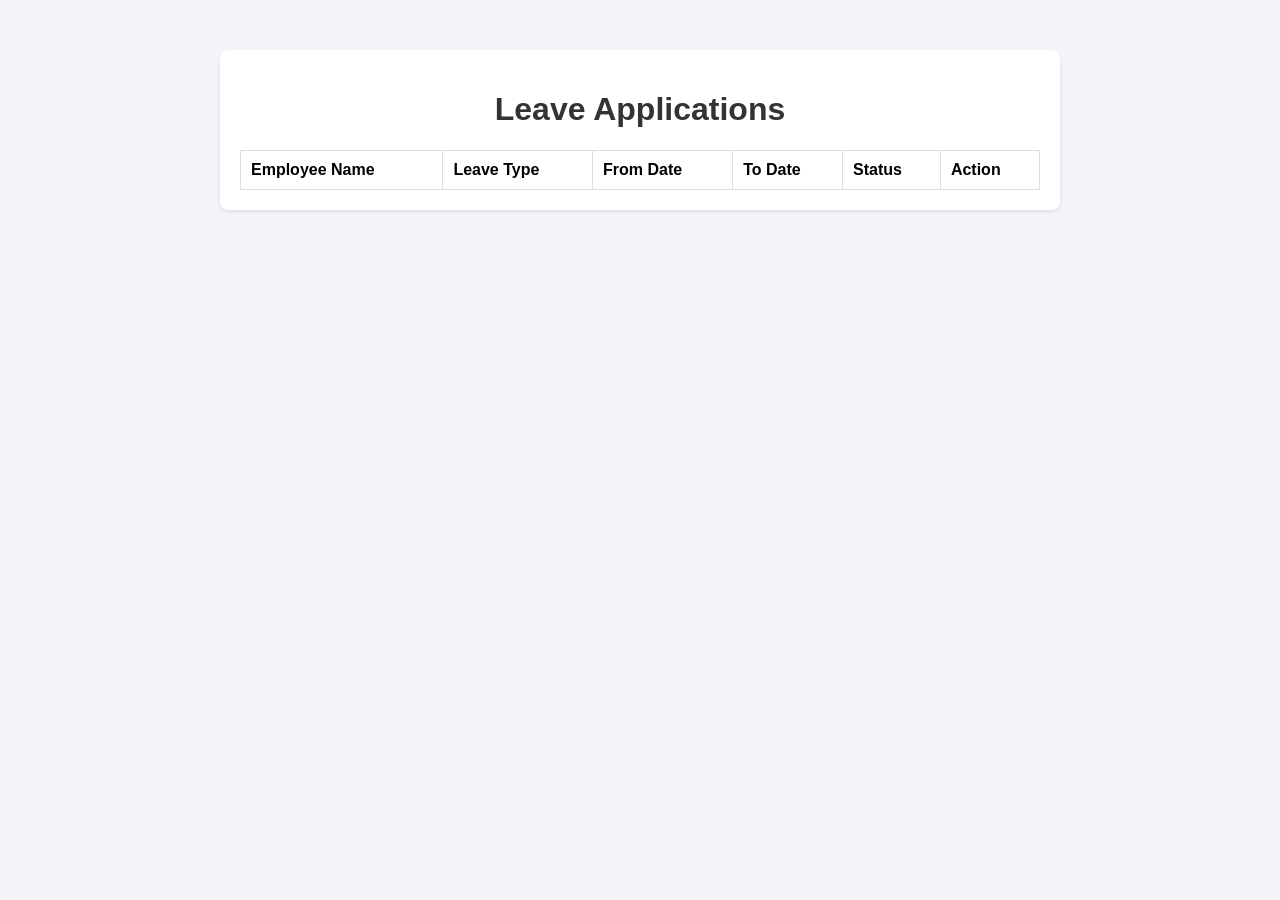
==== templates/manager.html @ 54c54a36 "Initial commit" ====
<!DOCTYPE html>
<html lang="en">
<head>
    <meta charset="UTF-8">
    <meta name="viewport" content="width=device-width, initial-scale=1.0">
    <title>Managerial Leave Review</title>
    <style>
        body {
            font-family: Arial, sans-serif;
            background-color: #f4f4f9;
            margin: 0;
            padding: 0;
        }
        .container {
            max-width: 800px;
            margin: 50px auto;
            background: #fff;
            padding: 20px;
            border-radius: 8px;
            box-shadow: 0 2px 4px rgba(0, 0, 0, 0.1);
        }
        h1 {
            text-align: center;
            color: #333;
        }
        table {
            width: 100%;
            border-collapse: collapse;
            margin-top: 20px;
        }
        th, td {
            padding: 10px;
            border: 1px solid #ddd;
            text-align: left;
        }
        button {
            padding: 5px 10px;
            border-radius: 5px;
            background-color: #28a745;
            color: white;
            cursor: pointer;
        }
        button:hover {
            background-color: #218838;
        }
        .reject-btn {
            background-color: #dc3545;
        }
        .reject-btn:hover {
            background-color: #c82333;
        }
        .voice-btn {
            background-color: #007bff;
            color: white;
            border-radius: 50%;
            border: none;
            width: 30px;
            height: 30px;
            font-size: 16px;
            cursor: pointer;
        }
        .voice-btn:hover {
            background-color: #0056b3;
        }
        .description-box {
            margin-top: 10px;
        }
    </style>
</head>
<body>
    <div class="container">
        <h1>Leave Applications</h1>
        <table id="applications-table">
            <thead>
                <tr>
                    <th>Employee Name</th>
                    <th>Leave Type</th>
                    <th>From Date</th>
                    <th>To Date</th>
                    <th>Status</th>
                    <th>Action</th>
                </tr>
            </thead>
            <tbody>
                <!-- Leave applications will be dynamically inserted here -->
            </tbody>
        </table>
    </div>

    <script>
        async function fetchLeaveApplications() {
            try {
                const response = await fetch('http://127.0.0.1:5000/get_leave_applications');
                const applications = await response.json();

                const tableBody = document.querySelector('#applications-table tbody');
                tableBody.innerHTML = '';  // Clear any existing rows

                applications.forEach(application => {
                    const row = document.createElement('tr');
                    row.innerHTML = `
                        <td>${application.employee_name}</td>
                        <td>${application.leave_type}</td>
                        <td>${application.from_date}</td>
                        <td>${application.to_date}</td>
                        <td>${application.status || 'Pending'}</td>
                        <td>
                            <button class="voice-btn" onclick="handleVoiceCommand(${application.id})">🎤</button>
                            <div class="description-box" id="description-box-${application.id}" style="display: none;">
                                <textarea placeholder="Enter reason for rejection" id="description-${application.id}" rows="3" style="width: calc(100% - 40px);"></textarea>
                                <button class="voice-btn" onclick="fillDescription(${application.id})">🎤</button>
                                <button onclick="submitRejection(${application.id})">Submit</button>
                            </div>
                        </td>
                    `;
                    tableBody.appendChild(row);
                });
            } catch (error) {
                console.error('Error fetching leave applications:', error);
            }
        }

        function handleVoiceCommand(applicationId) {
            const recognition = new (window.SpeechRecognition || window.webkitSpeechRecognition)();
            recognition.lang = 'en-US';
            recognition.start();

            recognition.onresult = function (event) {
                const command = event.results[0][0].transcript.toLowerCase();
                if (command.includes('approve')) {
                    approveLeave(applicationId);
                } else if (command.includes('reject')) {
                    const descriptionBox = document.getElementById(`description-box-${applicationId}`);
                    descriptionBox.style.display = 'block'; // Show the description box
                } else {
                    alert('Command not recognized. Please say "approve" or "reject".');
                }
            };

            recognition.onerror = function (event) {
                alert('Error capturing voice input: ' + event.error);
            };
        }

        function fillDescription(applicationId) {
            const recognition = new (window.SpeechRecognition || window.webkitSpeechRecognition)();
            recognition.lang = 'en-US';
            recognition.start();

            recognition.onresult = function (event) {
                const text = event.results[0][0].transcript;
                const descriptionBox = document.getElementById(`description-${applicationId}`);
                descriptionBox.value = text; // Set the value of the description box
            };

            recognition.onerror = function (event) {
                alert('Error capturing voice input for description: ' + event.error);
            };
        }

        async function approveLeave(id) {
            try {
                const response = await fetch('http://127.0.0.1:5000/approve_leave', {
                    method: 'POST',
                    headers: {
                        'Content-Type': 'application/json'
                    },
                    body: JSON.stringify({ id })
                });

                const result = await response.json();
                alert(result.message);  // Show success message
                fetchLeaveApplications();  // Refresh the table
            } catch (error) {
                alert('Error approving leave: ' + error.message);
            }
        }

        async function submitRejection(id) {
            const description = document.getElementById(`description-${id}`).value;
            if (!description) {
                alert('Please provide a reason for rejection.');
                return;
            }

            try {
                const response = await fetch('http://127.0.0.1:5000/reject_leave', {
                    method: 'POST',
                    headers: {
                        'Content-Type': 'application/json'
                    },
                    body: JSON.stringify({ id, description })
                });

                const result = await response.json();
                alert(result.message);  // Show success message
                fetchLeaveApplications();  // Refresh the table
            } catch (error) {
                alert('Error rejecting leave: ' + error.message);
            }
        }

        // Fetch leave applications when the page loads
        fetchLeaveApplications();
    </script>
</body>
</html>
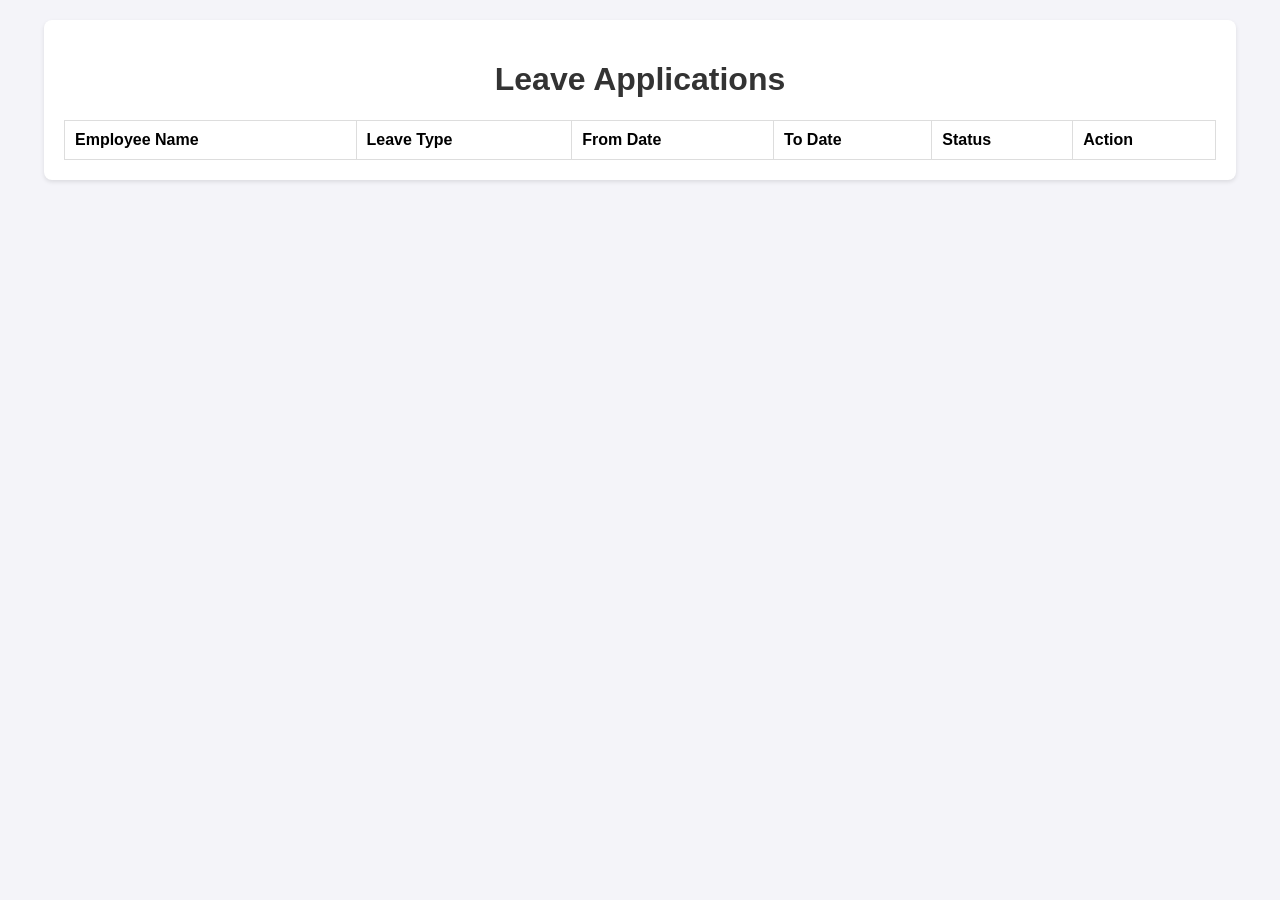
==== commit 333f68b6: "TRIlog log added and made both page responssive" ====
--- a/templates/manager.html
+++ b/templates/manager.html
@@ -5,66 +5,108 @@
     <meta name="viewport" content="width=device-width, initial-scale=1.0">
     <title>Managerial Leave Review</title>
     <style>
-        body {
-            font-family: Arial, sans-serif;
-            background-color: #f4f4f9;
-            margin: 0;
-            padding: 0;
-        }
-        .container {
-            max-width: 800px;
-            margin: 50px auto;
-            background: #fff;
-            padding: 20px;
-            border-radius: 8px;
-            box-shadow: 0 2px 4px rgba(0, 0, 0, 0.1);
-        }
-        h1 {
-            text-align: center;
-            color: #333;
-        }
+         body {
+        font-family: Arial, sans-serif;
+        background-color: #f4f4f9;
+        margin: 0;
+        padding: 0;
+      }
+      
+      .container {
+        max-width: 90vw; /* Use viewport width for better responsiveness */
+        margin: 20px auto; /* Maintain center alignment */
+        background: #fff;
+        padding: 20px;
+        border-radius: 8px;
+        box-shadow: 0 2px 4px rgba(0, 0, 0, 0.1);
+      }
+      
+      h1 {
+        text-align: center;
+        color: #333;
+      }
+      
+      table {
+        width: 100%;
+        border-collapse: collapse;
+        margin-top: 20px;
+      }
+      
+      th, td {
+        padding: 10px;
+        border: 1px solid #ddd;
+        text-align: left;
+      }
+      
+      button {
+        padding: 5px 10px;
+        border-radius: 5px;
+        background-color: #28a745;
+        color: white;
+        cursor: pointer;
+      }
+      
+      button:hover {
+        background-color: #218838;
+      }
+      
+      .reject-btn {
+        background-color: #dc3545;
+      }
+      
+      .reject-btn:hover {
+        background-color: #c82333;
+      }
+      
+      .voice-btn {
+        background-color: #0857e9;
+        color: white;
+        border-radius: 35%;
+        border: none;
+        width: 60px;
+        height: 30px;
+        font-size: 18px;
+        display: flex;
+        align-items: center;
+        justify-content: center;
+        cursor: pointer;
+      }
+      
+      .voice-btn:hover {
+        background-color: #092b4e;
+      }
+      
+      .description-box {
+        margin-top: 10px;
+      }
+      
+      /* Media Queries for Responsiveness */
+      @media (max-width: 768px) {
+      
         table {
-            width: 100%;
-            border-collapse: collapse;
-            margin-top: 20px;
-        }
-        th, td {
-            padding: 10px;
-            border: 1px solid #ddd;
-            text-align: left;
-        }
+          font-size: 0.9em; 
+          display: block;
+          overflow-x: auto;
+        }
+      
+        
+       
         button {
-            padding: 5px 10px;
-            border-radius: 5px;
-            background-color: #28a745;
-            color: white;
-            cursor: pointer;
-        }
-        button:hover {
-            background-color: #218838;
-        }
-        .reject-btn {
-            background-color: #dc3545;
-        }
-        .reject-btn:hover {
-            background-color: #c82333;
-        }
-        .voice-btn {
-            background-color: #007bff;
-            color: white;
-            border-radius: 50%;
-            border: none;
-            width: 30px;
-            height: 30px;
-            font-size: 16px;
-            cursor: pointer;
-        }
-        .voice-btn:hover {
-            background-color: #0056b3;
-        }
-        .description-box {
-            margin-top: 10px;
-        }
+          padding: 4px 8px; 
+        }
+      }
+      
+      @media (max-width: 480px) {
+        
+        table {
+          font-size: 0.8em;
+        }
+      
+       
+        button {
+          padding: 3px 6px; 
+        }
+      }
     </style>
 </head>
 <body>
@@ -88,9 +130,10 @@
     </div>
 
     <script>
+        const BASE_URL = "https://voice-leave-app.onrender.com";
         async function fetchLeaveApplications() {
             try {
-                const response = await fetch('http://127.0.0.1:5000/get_leave_applications');
+                const response = await fetch(`${BASE_URL}/get_leave_applications`);
                 const applications = await response.json();
 
                 const tableBody = document.querySelector('#applications-table tbody');
@@ -160,7 +203,7 @@
 
         async function approveLeave(id) {
             try {
-                const response = await fetch('http://127.0.0.1:5000/approve_leave', {
+                const response = await fetch(`${BASE_URL}/approve_leave`, {
                     method: 'POST',
                     headers: {
                         'Content-Type': 'application/json'
@@ -184,7 +227,7 @@
             }
 
             try {
-                const response = await fetch('http://127.0.0.1:5000/reject_leave', {
+                const response = await fetch(`${BASE_URL}/reject_leave`, {
                     method: 'POST',
                     headers: {
                         'Content-Type': 'application/json'
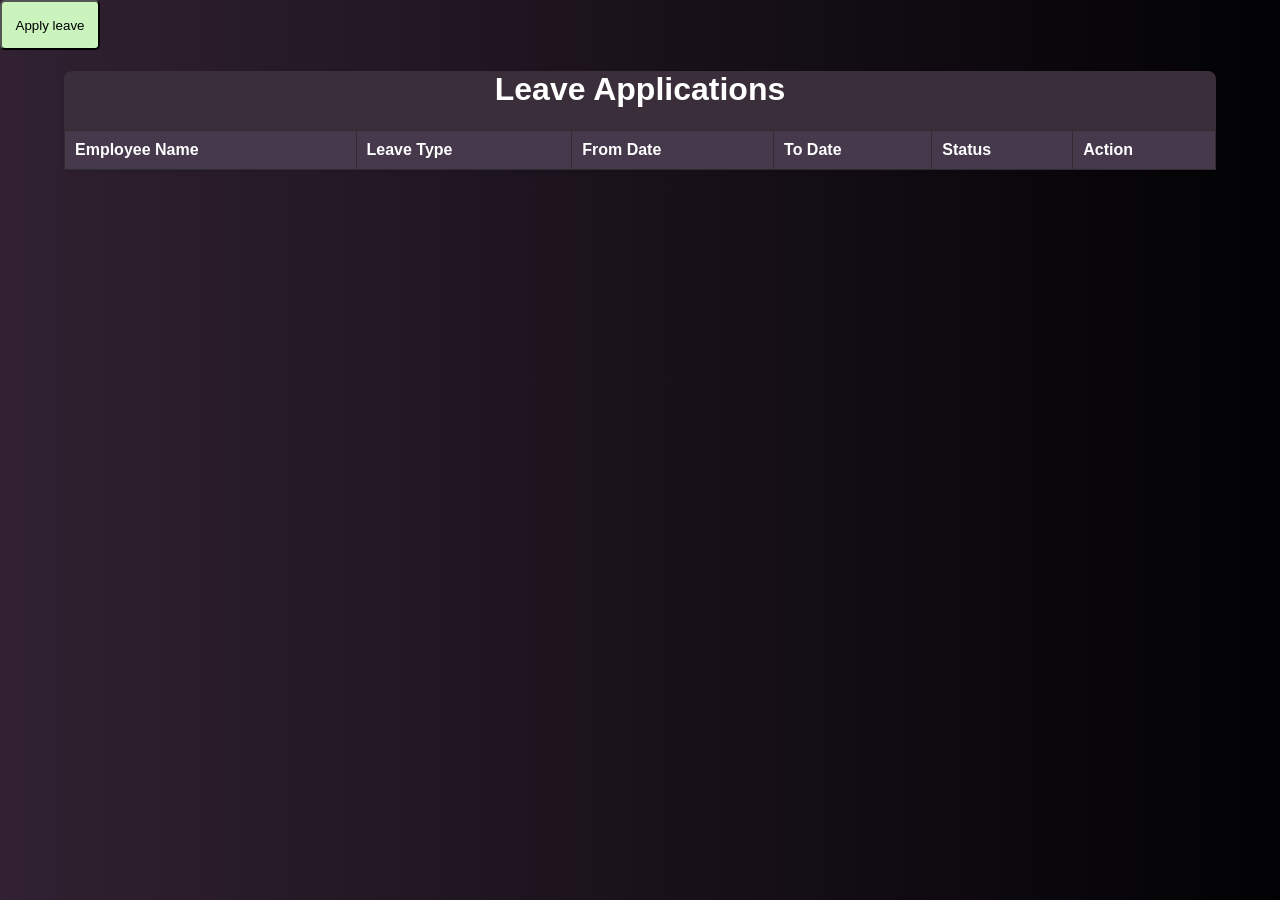
==== commit 34f7ab27: "redirect button added" ====
--- a/templates/manager.html
+++ b/templates/manager.html
@@ -4,112 +4,16 @@
     <meta charset="UTF-8">
     <meta name="viewport" content="width=device-width, initial-scale=1.0">
     <title>Managerial Leave Review</title>
-    <style>
-         body {
-        font-family: Arial, sans-serif;
-        background-color: #f4f4f9;
-        margin: 0;
-        padding: 0;
-      }
-      
-      .container {
-        max-width: 90vw; /* Use viewport width for better responsiveness */
-        margin: 20px auto; /* Maintain center alignment */
-        background: #fff;
-        padding: 20px;
-        border-radius: 8px;
-        box-shadow: 0 2px 4px rgba(0, 0, 0, 0.1);
-      }
-      
-      h1 {
-        text-align: center;
-        color: #333;
-      }
-      
-      table {
-        width: 100%;
-        border-collapse: collapse;
-        margin-top: 20px;
-      }
-      
-      th, td {
-        padding: 10px;
-        border: 1px solid #ddd;
-        text-align: left;
-      }
-      
-      button {
-        padding: 5px 10px;
-        border-radius: 5px;
-        background-color: #28a745;
-        color: white;
-        cursor: pointer;
-      }
-      
-      button:hover {
-        background-color: #218838;
-      }
-      
-      .reject-btn {
-        background-color: #dc3545;
-      }
-      
-      .reject-btn:hover {
-        background-color: #c82333;
-      }
-      
-      .voice-btn {
-        background-color: #0857e9;
-        color: white;
-        border-radius: 35%;
-        border: none;
-        width: 60px;
-        height: 30px;
-        font-size: 18px;
-        display: flex;
-        align-items: center;
-        justify-content: center;
-        cursor: pointer;
-      }
-      
-      .voice-btn:hover {
-        background-color: #092b4e;
-      }
-      
-      .description-box {
-        margin-top: 10px;
-      }
-      
-      /* Media Queries for Responsiveness */
-      @media (max-width: 768px) {
-      
-        table {
-          font-size: 0.9em; 
-          display: block;
-          overflow-x: auto;
-        }
-      
-        
-       
-        button {
-          padding: 4px 8px; 
-        }
-      }
-      
-      @media (max-width: 480px) {
-        
-        table {
-          font-size: 0.8em;
-        }
-      
-       
-        button {
-          padding: 3px 6px; 
-        }
-      }
-    </style>
+    <link rel="stylesheet" href="/static/css/manager.css">
 </head>
 <body>
+   <div class="redirect">
+    <a href="https://voice-leave-app.onrender.com/voice_application" id="m-page">
+        <button id="redirect">
+          Apply leave
+        </button>
+      </a>
+   </div>
     <div class="container">
         <h1>Leave Applications</h1>
         <table id="applications-table">
@@ -129,122 +33,8 @@
         </table>
     </div>
 
-    <script>
-        const BASE_URL = "https://voice-leave-app.onrender.com";
-        async function fetchLeaveApplications() {
-            try {
-                const response = await fetch(`${BASE_URL}/get_leave_applications`);
-                const applications = await response.json();
+    
 
-                const tableBody = document.querySelector('#applications-table tbody');
-                tableBody.innerHTML = '';  // Clear any existing rows
-
-                applications.forEach(application => {
-                    const row = document.createElement('tr');
-                    row.innerHTML = `
-                        <td>${application.employee_name}</td>
-                        <td>${application.leave_type}</td>
-                        <td>${application.from_date}</td>
-                        <td>${application.to_date}</td>
-                        <td>${application.status || 'Pending'}</td>
-                        <td>
-                            <button class="voice-btn" onclick="handleVoiceCommand(${application.id})">🎤</button>
-                            <div class="description-box" id="description-box-${application.id}" style="display: none;">
-                                <textarea placeholder="Enter reason for rejection" id="description-${application.id}" rows="3" style="width: calc(100% - 40px);"></textarea>
-                                <button class="voice-btn" onclick="fillDescription(${application.id})">🎤</button>
-                                <button onclick="submitRejection(${application.id})">Submit</button>
-                            </div>
-                        </td>
-                    `;
-                    tableBody.appendChild(row);
-                });
-            } catch (error) {
-                console.error('Error fetching leave applications:', error);
-            }
-        }
-
-        function handleVoiceCommand(applicationId) {
-            const recognition = new (window.SpeechRecognition || window.webkitSpeechRecognition)();
-            recognition.lang = 'en-US';
-            recognition.start();
-
-            recognition.onresult = function (event) {
-                const command = event.results[0][0].transcript.toLowerCase();
-                if (command.includes('approve')) {
-                    approveLeave(applicationId);
-                } else if (command.includes('reject')) {
-                    const descriptionBox = document.getElementById(`description-box-${applicationId}`);
-                    descriptionBox.style.display = 'block'; // Show the description box
-                } else {
-                    alert('Command not recognized. Please say "approve" or "reject".');
-                }
-            };
-
-            recognition.onerror = function (event) {
-                alert('Error capturing voice input: ' + event.error);
-            };
-        }
-
-        function fillDescription(applicationId) {
-            const recognition = new (window.SpeechRecognition || window.webkitSpeechRecognition)();
-            recognition.lang = 'en-US';
-            recognition.start();
-
-            recognition.onresult = function (event) {
-                const text = event.results[0][0].transcript;
-                const descriptionBox = document.getElementById(`description-${applicationId}`);
-                descriptionBox.value = text; // Set the value of the description box
-            };
-
-            recognition.onerror = function (event) {
-                alert('Error capturing voice input for description: ' + event.error);
-            };
-        }
-
-        async function approveLeave(id) {
-            try {
-                const response = await fetch(`${BASE_URL}/approve_leave`, {
-                    method: 'POST',
-                    headers: {
-                        'Content-Type': 'application/json'
-                    },
-                    body: JSON.stringify({ id })
-                });
-
-                const result = await response.json();
-                alert(result.message);  // Show success message
-                fetchLeaveApplications();  // Refresh the table
-            } catch (error) {
-                alert('Error approving leave: ' + error.message);
-            }
-        }
-
-        async function submitRejection(id) {
-            const description = document.getElementById(`description-${id}`).value;
-            if (!description) {
-                alert('Please provide a reason for rejection.');
-                return;
-            }
-
-            try {
-                const response = await fetch(`${BASE_URL}/reject_leave`, {
-                    method: 'POST',
-                    headers: {
-                        'Content-Type': 'application/json'
-                    },
-                    body: JSON.stringify({ id, description })
-                });
-
-                const result = await response.json();
-                alert(result.message);  // Show success message
-                fetchLeaveApplications();  // Refresh the table
-            } catch (error) {
-                alert('Error rejecting leave: ' + error.message);
-            }
-        }
-
-        // Fetch leave applications when the page loads
-        fetchLeaveApplications();
-    </script>
+    <script src="/static/js/manager.js"></script>
 </body>
 </html>
--- a/static/css/manager.css
+++ b/static/css/manager.css
@@ -0,0 +1,133 @@
+
+         body {
+        font-family: Arial, sans-serif;
+        background-color: #f4f4f9;
+        margin: 0;
+        padding: 0;
+        background: linear-gradient(to right, rgba(49,33,50,1), rgba(2,2,4,1));
+      }
+
+
+      #m-page{
+        text-decoration: none;
+        bottom: 0;
+        transition: background 0.3s ease-in-out;
+        
+      }
+      
+      #redirect:hover{
+        background-color: #95ee7a;
+      }
+      
+      #redirect{
+        height: 50px; 
+        width: 100px;
+        background-color: #caf3be;
+        padding: 5px;
+        /* margin: 30px auto; */
+       
+        color: black;
+        font-weight: 200;
+      }
+      
+      
+      .container {
+        max-width: 90vw; /* Use viewport width for better responsiveness */
+        margin: 20px auto; /* Maintain center alignment */
+        background: #fff;
+        padding:0px;
+        border-radius: 8px;
+        box-shadow: 0 2px 4px rgba(0, 0, 0, 0.1);
+        background-color: #3b2e3b;
+        color: white;
+      }
+      
+      h1 {
+        text-align: center;
+        color: white;
+      }
+      
+      table {
+        width: 100%;
+        border-collapse: collapse;
+        margin-top: 20px;
+        background-color:#45394b;
+      }
+      
+      th, td {
+        padding: 10px;
+        border: 1px solid #2f2c31;
+        text-align: left;
+        
+      }
+      
+      button {
+        padding: 5px 10px;
+        border-radius: 5px;
+       background-color: #caf3be;
+        color: white;
+        cursor: pointer;
+      }
+      
+      button:hover {
+        background-color: #95ee7a;
+      }
+      
+      .reject-btn {
+        background-color: #f2c3bc;
+      }
+      
+      .reject-btn:hover {
+        background-color:#f08f80;
+      }
+      
+      .voice-btn {
+        background-color: #caf3be;
+        color: white;
+        border-radius: 35%;
+        border: none;
+        width: 60px;
+        height: 30px;
+        font-size: 18px;
+        display: flex;
+        align-items: center;
+        justify-content: center;
+        cursor: pointer;
+      }
+      
+      .voice-btn:hover {
+        background-color:#95ee7a;
+      }
+      
+      .description-box {
+        margin-top: 10px;
+      }
+      
+      /* Media Queries for Responsiveness */
+      @media (max-width: 768px) {
+      
+        table {
+          font-size: 0.9em; 
+          display: block;
+          overflow-x: auto;
+        }
+      
+        
+       
+        button {
+          padding: 4px 8px; 
+        }
+      }
+      
+      @media (max-width: 480px) {
+        
+        table {
+          font-size: 0.8em;
+        }
+      
+       
+        button {
+          padding: 3px 6px; 
+        }
+      }
+    
